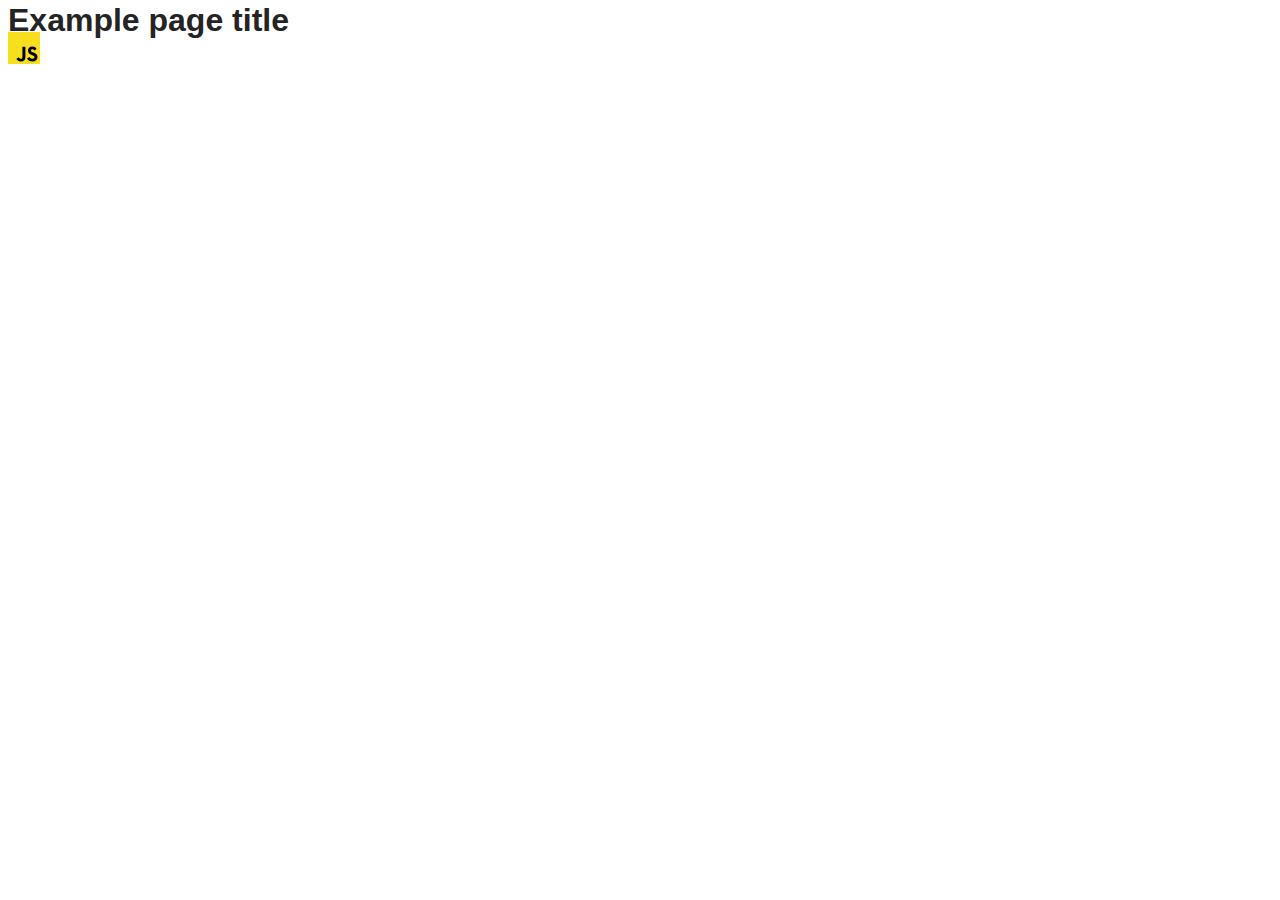
==== src/index.html @ 912e08e1 "Initial commit" ====
<!DOCTYPE html>
<html lang="en">
  <head>
    <meta charset="UTF-8" />
    <link rel="icon" type="image/svg+xml" href="/favicon.svg" />
    <meta name="viewport" content="width=device-width, initial-scale=1.0" />
    <title>Vanilla App Template</title>
    <link rel="stylesheet" href="./css/styles.css" />
  </head>
  <body>
    <load ="partials/header.html" />

    <section>
      <h1>Example page title</h1>
      <!-- Path to images as from index.html file -->
      <img src="./img/javascript.svg" alt="" />
    </section>

    <!-- Loads the specified .html file -->
    <load ="partials/vite-promo.html" />

    <script type="module" src="./main.js"></script>
  </body>
</html>
---- src/css/styles.css ----
/**
  |============================
  | include css partials with
  | default @import url()
  |============================
*/
@import url('./reset.css');
@import url('./vite-promo.css');
@import url('./header.css');

:root {
  font-family: Inter, Avenir, Helvetica, Arial, sans-serif;
  font-size: 16px;
  line-height: 24px;
  font-weight: 400;

  color: #242424;
  background-color: rgba(255, 255, 255, 0.87);

  font-synthesis: none;
  text-rendering: optimizeLegibility;
  -webkit-font-smoothing: antialiased;
  -moz-osx-font-smoothing: grayscale;
  -webkit-text-size-adjust: 100%;
}
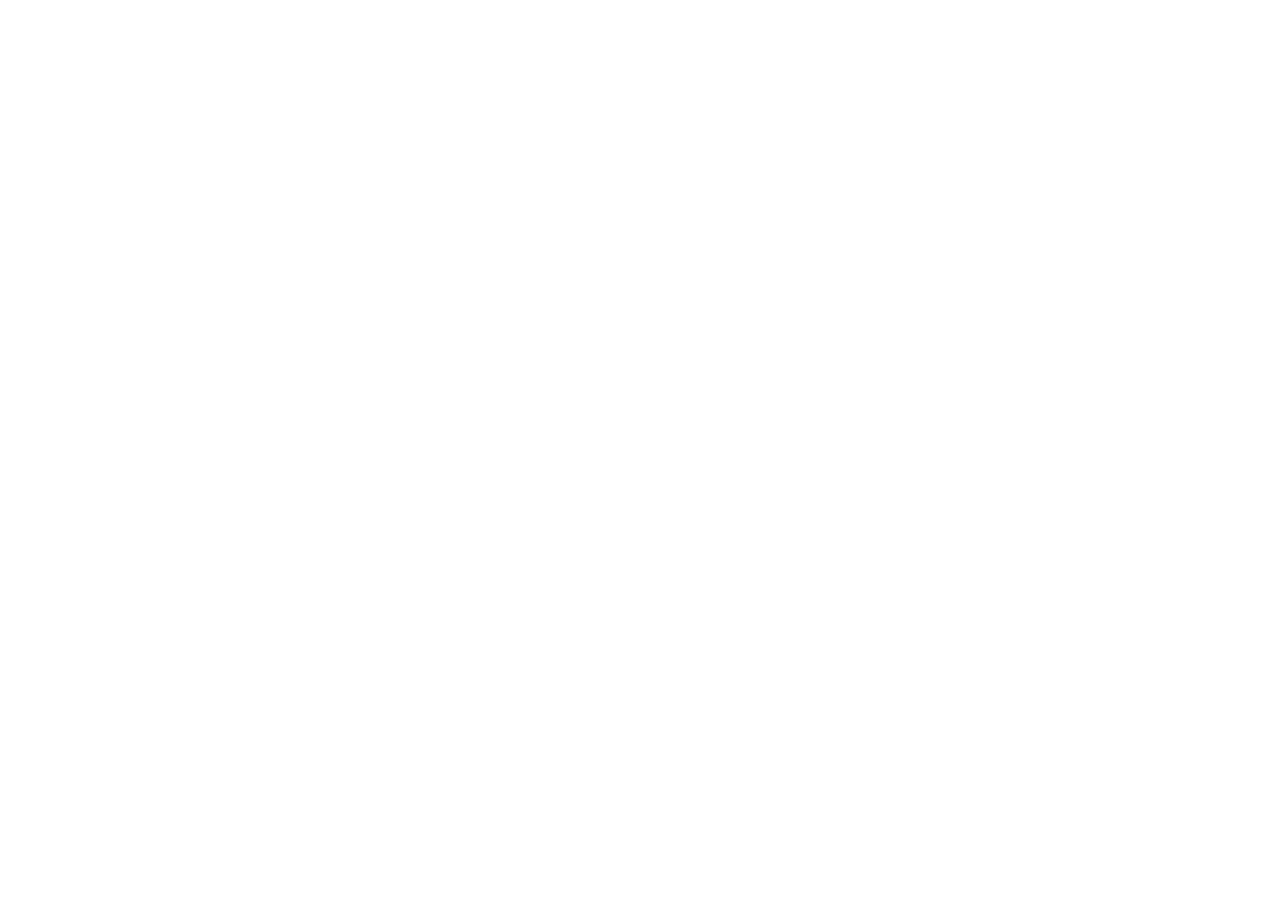
==== commit 16d9c708: "Redy to start" ====
--- a/src/index.html
+++ b/src/index.html
@@ -4,21 +4,16 @@
     <meta charset="UTF-8" />
     <link rel="icon" type="image/svg+xml" href="/favicon.svg" />
     <meta name="viewport" content="width=device-width, initial-scale=1.0" />
-    <title>Vanilla App Template</title>
+    <title>goit-js-hw-09</title>
     <link rel="stylesheet" href="./css/styles.css" />
   </head>
   <body>
-    <load ="partials/header.html" />
-
-    <section>
-      <h1>Example page title</h1>
-      <!-- Path to images as from index.html file -->
-      <img src="./img/javascript.svg" alt="" />
-    </section>
-
-    <!-- Loads the specified .html file -->
-    <load ="partials/vite-promo.html" />
-
+    <nav>
+      <ul>
+        <li><a href="./1-gallery.html"></a></li>
+        <li><a href="./2-form.html"></a></li>
+      </ul>
+    </nav>
     <script type="module" src="./main.js"></script>
   </body>
 </html>
--- a/src/css/styles.css
+++ b/src/css/styles.css
@@ -5,21 +5,5 @@
   |============================
 */
 @import url('./reset.css');
-@import url('./vite-promo.css');
-@import url('./header.css');
-
-:root {
-  font-family: Inter, Avenir, Helvetica, Arial, sans-serif;
-  font-size: 16px;
-  line-height: 24px;
-  font-weight: 400;
-
-  color: #242424;
-  background-color: rgba(255, 255, 255, 0.87);
-
-  font-synthesis: none;
-  text-rendering: optimizeLegibility;
-  -webkit-font-smoothing: antialiased;
-  -moz-osx-font-smoothing: grayscale;
-  -webkit-text-size-adjust: 100%;
-}
+@import url("./1-gallery.css");
+@import url("./2-form.css");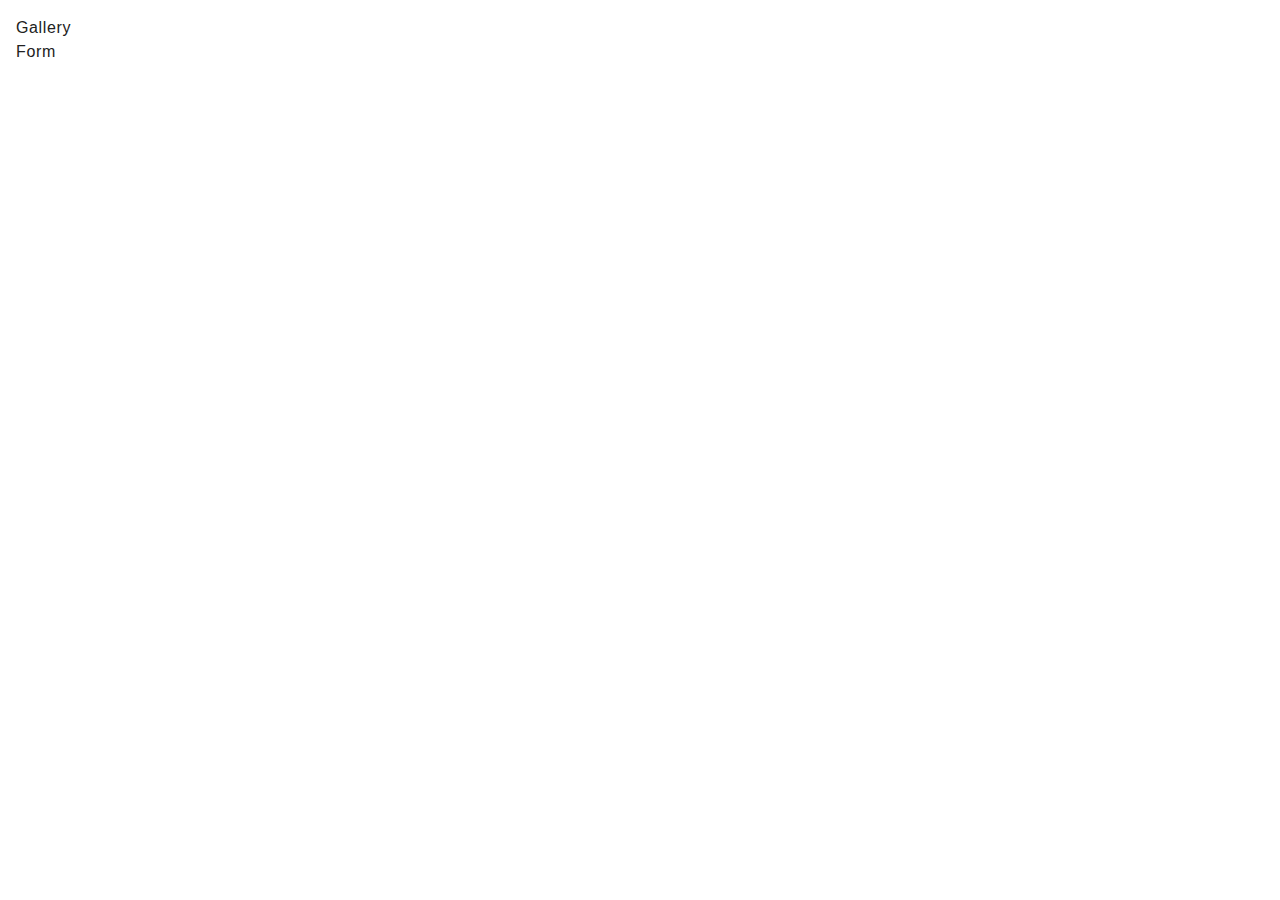
==== commit b75b6ee0: "Task two done" ====
--- a/src/index.html
+++ b/src/index.html
@@ -10,8 +10,8 @@
   <body>
     <nav>
       <ul>
-        <li><a href="./1-gallery.html"></a></li>
-        <li><a href="./2-form.html"></a></li>
+        <li><a href="./1-gallery.html">Gallery</a></li>
+        <li><a href="./2-form.html">Form</a></li>
       </ul>
     </nav>
     <script type="module" src="./main.js"></script>
--- a/src/css/styles.css
+++ b/src/css/styles.css
@@ -1,9 +1,30 @@
-/**
-  |============================
-  | include css partials with
-  | default @import url()
-  |============================
-*/
-@import url('./reset.css');
+
+@import url("./reset.css");
 @import url("./1-gallery.css");
-@import url("./2-form.css");+@import url("./2-form.css");
+
+.gallery {
+    display: flex;
+    flex-wrap: wrap;
+    gap: 24px;
+}
+
+.gallery-item {
+    flex-basis: calc((100% - (24px*2))/3);
+}
+
+.gallery-link:hover {
+    cursor: url("/src/img/pointer.svg") 10 10, auto;
+}
+
+/* .modal {
+    background-color: rgba(46, 47, 66, 0.8);
+    max-width: 1112px;
+    padding: 28px 168px;
+} */
+
+
+/* .modal-title {
+    color:indianred;
+    text-align: center;
+} */
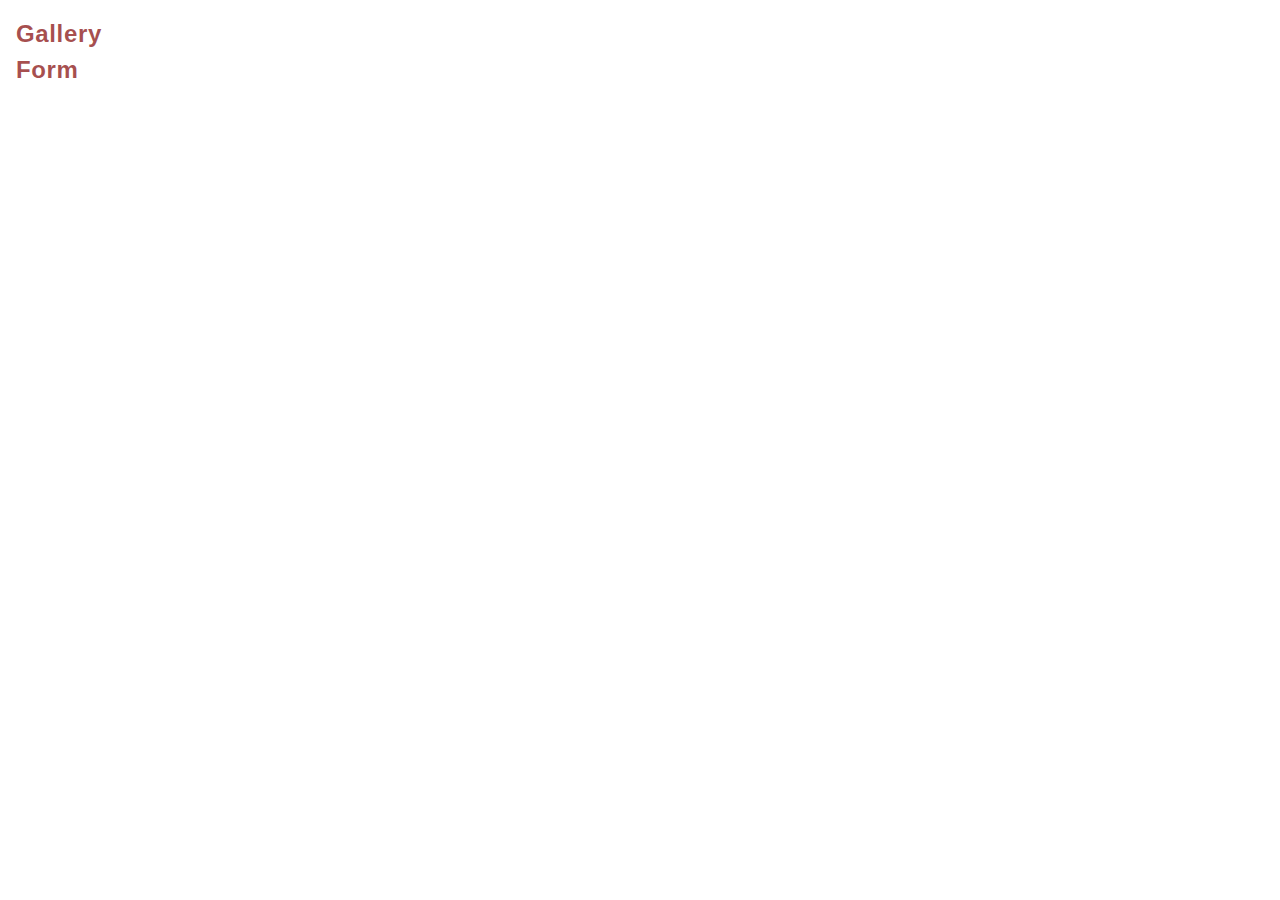
==== commit c2f15c58: "Save" ====
--- a/src/index.html
+++ b/src/index.html
@@ -10,8 +10,8 @@
   <body>
     <nav>
       <ul>
-        <li><a href="./1-gallery.html">Gallery</a></li>
-        <li><a href="./2-form.html">Form</a></li>
+        <li class="first-page"><a href="./1-gallery.html">Gallery</a></li>
+        <li class="first-page"><a href="./2-form.html">Form</a></li>
       </ul>
     </nav>
     <script type="module" src="./main.js"></script>
--- a/src/css/styles.css
+++ b/src/css/styles.css
@@ -2,29 +2,3 @@
 @import url("./reset.css");
 @import url("./1-gallery.css");
 @import url("./2-form.css");
-
-.gallery {
-    display: flex;
-    flex-wrap: wrap;
-    gap: 24px;
-}
-
-.gallery-item {
-    flex-basis: calc((100% - (24px*2))/3);
-}
-
-.gallery-link:hover {
-    cursor: url("/src/img/pointer.svg") 10 10, auto;
-}
-
-/* .modal {
-    background-color: rgba(46, 47, 66, 0.8);
-    max-width: 1112px;
-    padding: 28px 168px;
-} */
-
-
-/* .modal-title {
-    color:indianred;
-    text-align: center;
-} */
